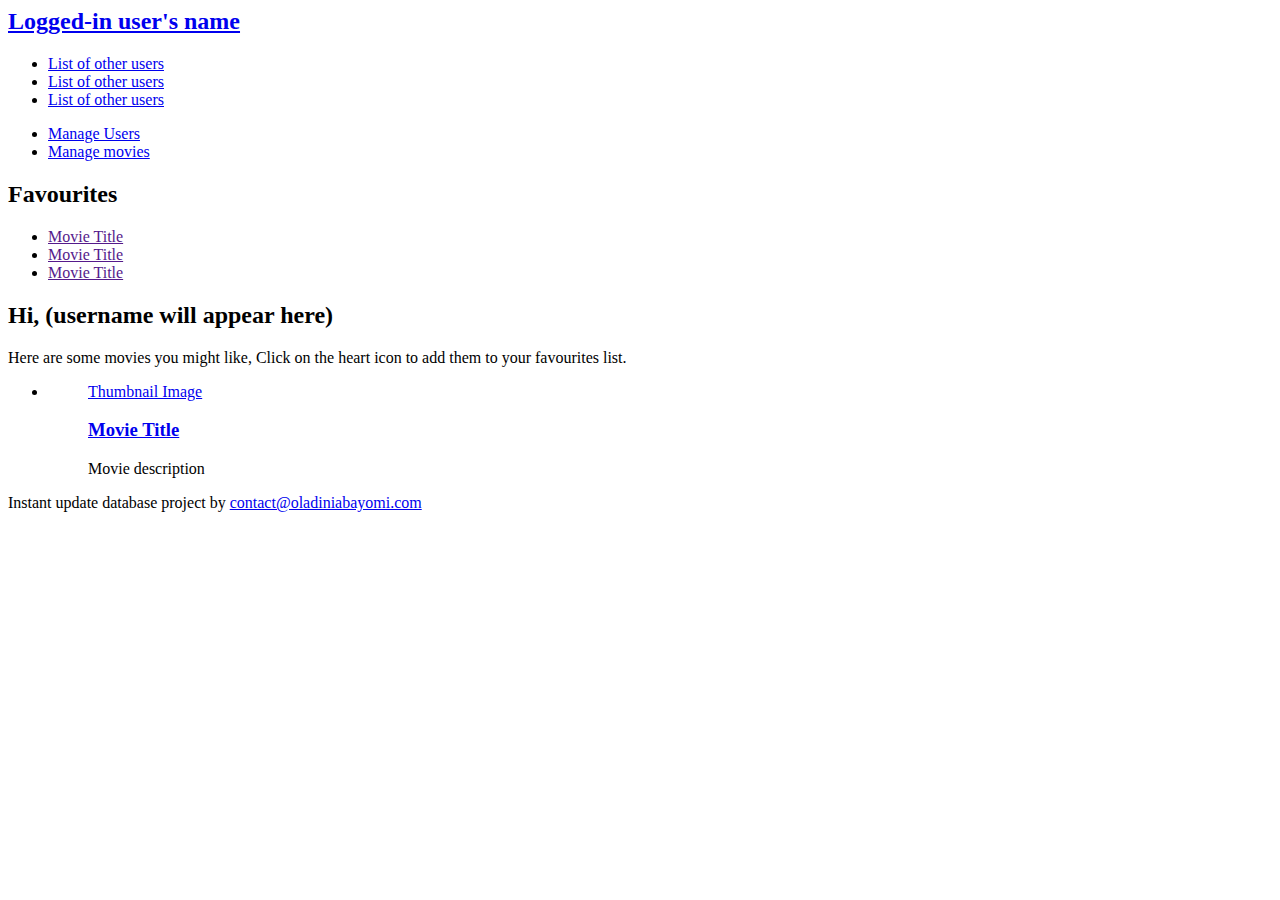
==== index.html @ 8e91d168 "Added lists to the html homepage" ====
<!DOCTYPE html lang="en">

<html>
    <head>
        <meta charset="UTF-8">
        <title>
             Instant Update Database Project
        </title>
    </head>

    <nav>
        <div> 
            <h2><a href="#">
                Logged-in user's name
            </a>
            </h2>
        </div>

        <!-- List of users in the page -->

        <ul>
            <li><a href="#">List of other users</a></li>
             <li><a href="#">List of other users</a></li>   
             <li><a href="#">List of other users</a></li>
        </ul>

        <ul>
            <li><a href="#">Manage Users</a></li>
            <li><a href="#">Manage movies</a></li>
        </ul> 

    </nav>    

    <nav>
        <h2>Favourites</h2>
        <ul>
            <li><a href ="">Movie Title</a></li>
            <li><a href ="">Movie Title</a></li>
            <li><a href ="">Movie Title</a></li>

        </ul>
    </nav>

    <section>
        <h2>Hi, (username will appear here)</h2>
        <p>Here are some movies you might like,
            Click on the heart icon to add them to your favourites list.
            </p>
        
         <ul>
             <li>
                 <figure><a href="#">Thumbnail Image </a>
                    <figcaption>
                        <h3><a href="#"> Movie Title </a> </h3>
                         <div>Movie description</div>   
                    </figcaption>
               </figure>
             </li>
           </ul>   
  
        </section>

    <footer>
        <p>Instant update database project by <a href="mailto:contact@oladinabayomi.com">
            contact@oladiniabayomi.com</a></p>
    </footer>

</html>
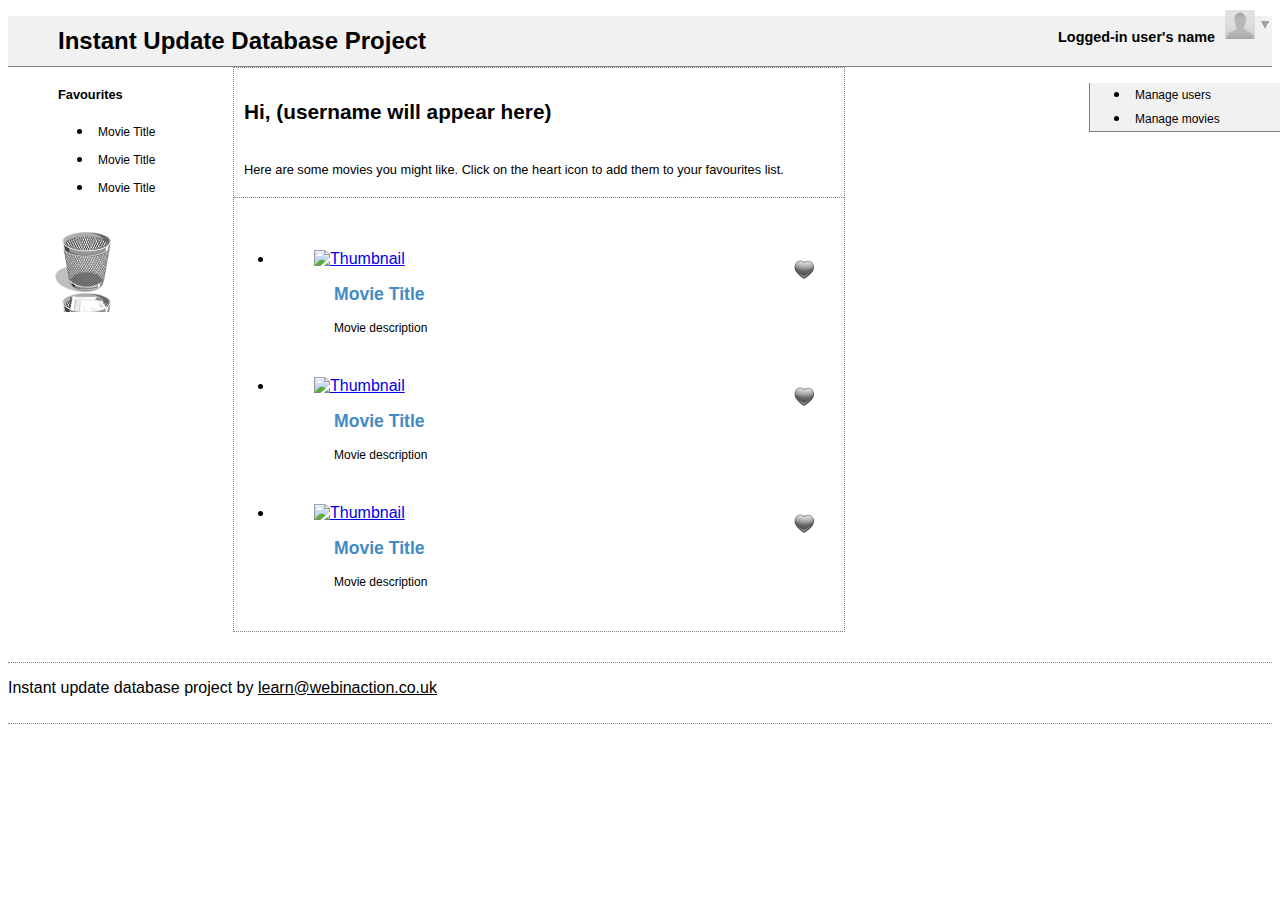
==== commit 825a6aa8: "Added the home page and index page" ====
--- a/index.html
+++ b/index.html
@@ -1,68 +1,96 @@
-<!DOCTYPE html lang="en">
+<!DOCTYPE html>
 
 <html>
     <head>
         <meta charset="UTF-8">
-        <title>
-             Instant Update Database Project
-        </title>
+        <link href="css/reset.css" rel="stylesheet">
+        <link href="css/style.css" rel="stylesheet">
+        <link href="sprites/sprites.css" rel="stylesheet">
+        
+        <!--[if lt IE 9]>
+            <script src="http://html5shiv.googlecode.com/svn/trunk/html5.js"></script>
+            <script src="scripts/html5shiv-printshiv.js"></script>
+        <![endif]-->
+                             
+        <title>Instant Update Database Project by WebinAction.co.uk</title>        
     </head>
-
-    <nav>
-        <div> 
-            <h2><a href="#">
-                Logged-in user's name
-            </a>
-            </h2>
-        </div>
-
-        <!-- List of users in the page -->
-
-        <ul>
-            <li><a href="#">List of other users</a></li>
-             <li><a href="#">List of other users</a></li>   
-             <li><a href="#">List of other users</a></li>
-        </ul>
-
-        <ul>
-            <li><a href="#">Manage Users</a></li>
-            <li><a href="#">Manage movies</a></li>
-        </ul> 
-
-    </nav>    
-
-    <nav>
-        <h2>Favourites</h2>
-        <ul>
-            <li><a href ="">Movie Title</a></li>
-            <li><a href ="">Movie Title</a></li>
-            <li><a href ="">Movie Title</a></li>
-
-        </ul>
-    </nav>
-
-    <section>
-        <h2>Hi, (username will appear here)</h2>
-        <p>Here are some movies you might like,
-            Click on the heart icon to add them to your favourites list.
-            </p>
+    
+    <body>
+        <header>
+            <h1>Instant Update Database Project</h1>
+        </header>
         
-         <ul>
-             <li>
-                 <figure><a href="#">Thumbnail Image </a>
-                    <figcaption>
-                        <h3><a href="#"> Movie Title </a> </h3>
-                         <div>Movie description</div>   
-                    </figcaption>
-               </figure>
-             </li>
-           </ul>   
-  
+        <nav class="navigation">
+            <div class="select_users">
+                <h2><a href="#">Logged-in user's name</a></h2>
+            </div>
+            
+            <div class="profile logged_out"></div>
+            <div class="admin_button"></div>
+            
+            <ul class="users_menu">
+                <li><a href="#">List of other users</a></li>
+                <li><a href="#">List of other users</a></li>
+                <li><a href="#">List of other users</a></li>                
+            </ul>
+            
+            <ul class="admin_menu">
+                <li><a href="#">Manage users</a></li>
+                <li><a href="#">Manage movies</a></li>
+            </ul>
+        </nav>
+        
+        <nav class="favs_list">
+            <h2>Favourites</h2>
+            <ul class="favs">
+                <li><a href="#">Movie Title</a></li>
+                <li><a href="#">Movie Title</a></li>
+                <li><a href="#">Movie Title</a></li>
+            </ul>
+			<div class='trash'></div>            
+        </nav>
+        
+        <section class="movie_list">
+            <h2>Hi, (username will appear here)</h2>
+            <p class="welcome">Here are some movies you might like.
+            Click on the heart icon to add them to your favourites list.</p>
+            <ul>
+                <li>
+                    <figure><a href="#"><img class="thumbnail" alt="Thumbnail"
+                            src="images-movies/thumbnail.png"></a>
+                        <figcaption>
+                            <h3><a href="#">Movie Title</a></h3>
+                            <div class="description">Movie description</div>
+                            <div class="add_remove favourite"></div>
+                        </figcaption>
+                    </figure>
+                </li>
+                <li>
+                    <figure><a href="#"><img class="thumbnail" alt="Thumbnail"
+                            src="images-movies/thumbnail.png"></a>
+                        <figcaption>
+                            <h3><a href="#">Movie Title</a></h3>
+                            <div class="description">Movie description</div>
+                            <div class="add_remove add favourite"></div>
+                        </figcaption>
+                    </figure>
+                </li>
+                <li>
+                    <figure><a href="#"><img class="thumbnail" alt="Thumbnail"
+                            src="images-movies/thumbnail.png"></a>
+                        <figcaption>
+                            <h3><a href="#">Movie Title</a></h3>
+                            <div class="description">Movie description</div>
+                            <div class="add_remove favourite"></div>
+                        </figcaption>
+                    </figure>
+                </li>
+            </ul>
         </section>
-
-    <footer>
-        <p>Instant update database project by <a href="mailto:contact@oladinabayomi.com">
-            contact@oladiniabayomi.com</a></p>
-    </footer>
-
+        
+        <footer>
+            <p>Instant update database project by <a href="mailto:learn@webinaction.co.uk">learn@webinaction.co.uk</a></p>
+        </footer>
+        
+    </body>
 </html>--- a/css/style.css
+++ b/css/style.css
@@ -0,0 +1,392 @@
+ *{
+     font-family: sans-serif;
+     font-size: 16px;
+ }
+
+header{
+    height: 50px;
+    border-bottom: 1px solid gray ;
+    background-color: #F1F1F1;
+}
+
+header h1{
+    font-size: 1.5em;
+    font-weight: bold;
+    margin-left: 50px;
+    line-height: 50px;
+}
+
+.select_users{
+   position: absolute; 
+   right: 65px;
+   top: 15px;
+
+}
+
+.select_users h2 a{
+    font-weight: bold;
+    font-size: 0.9em;
+    color: black;
+    text-decoration: none;
+}
+
+.select_users h2 a:hover{
+    color: #A32824;
+}
+
+
+ul.users_menu, ul.admin_menu {
+    position: absolute;
+    right: 0;   
+    border-left: 1px solid gray;
+    border-bottom: 1px solid gray;
+    background-color: #F1F1F1;
+}
+
+ul.users_menu{
+    width: 200px;
+    display: none;
+}
+
+ul.admin_menu{
+    width: 150px;
+}
+
+ul.users_menu a, ul.admin_menu a{
+    text-decoration: none;
+    color: black;
+}
+
+.users_menu li a, .admin_menu li a{
+    font-size: 0.75em;
+    padding: 5px;
+    display: block;
+}
+
+.users_menu li a:hover, .admin_menu li a:hover{
+    background-color: #A32824;
+    color: white;
+}
+
+
+.admin_users{
+    margin-top: 40px;
+    margin-left: 50px;
+}
+
+.admin_users h2 {
+    font-size: 1.25em;
+    margin-bottom: 20px;
+}
+
+.admin_table{
+    border-spacing: 2px;
+    border-collapse: separate;   
+}
+
+.admin_table th {
+    font-weight: bold;
+    text-align: left;
+    background-color: #F1F1F1;
+}
+
+.admin_table th, .admin_table td {
+    height: 35px;
+    width: 200px;
+}
+
+.admin_table, .admin_col td.deletecell, td.insertcell{
+    width: 80px;
+}
+
+.admin_table input{
+ height: 35px;
+}
+
+.admin_table th, .admin_table input {
+    padding-left: 5px;
+    padding-right: 5px;
+}
+
+.admin_table input {
+    font-size: 0.9em;
+}
+
+.admin_table input:focus{
+    background-color: #FEE5AC;;
+}
+
+.admin_table th, .admin_table td{
+    border: 1px solid black;
+}
+
+input {
+    outline: none;
+    border: none;
+}
+
+input::-ms-clear{
+    display: none;
+}
+
+.favs_list{ 
+    float: left;
+    width: 175px;
+    margin-left: 45px;
+}
+
+.favs_list h2{
+    font-size: 0.8em;
+    font-weight: bold;
+    margin-top: 20px;
+    margin-bottom: 10px;
+    margin-left: 5px;
+}
+
+ul.favs{
+    width: 170px;
+}
+
+ul.favs li a {
+    display: block;
+    font-size: 0.75em;
+    text-decoration: none;
+    color:black;
+    padding: 7px 5px 7px 5px;
+}
+
+ul.favs li a:hover {
+    color:white;
+    background-color:#A32824;
+}
+
+.movie_list, .movie_single{
+    margin-left: 225px;
+    width: 610px;
+    border: 1px dotted gray;    
+}
+
+.movie_list{
+    padding-top: 10px;
+}
+
+.welcome {
+    font-size:0.8em;
+    text-align: justify;
+    padding: 10px 10px 20px 10px ;
+    border-bottom: 1px dotted gray;
+}
+
+.movie_list h2, .movie_single h2 {
+    font-size: 1.3em;
+    padding: 5px 10px 10px 10px;
+}
+
+.movie_list ul {
+    padding-top: 20px;
+}
+
+.movie_list li {
+    padding-bottom: 10px;
+}
+
+.movie_list h3 a{
+    font-size: 1.1em;
+    color: #438BC5;   
+    font-weight: bold;
+    display: block;
+    margin-top: 0.5em;
+    margin-bottom: 0.5em;
+    text-decoration: none;
+}
+
+.movie_list h3 a:hover{
+    text-decoration: underline;
+}
+
+.thumbnail{
+    width: 178px;
+    height: 100px;;
+}
+
+.movie_list figcaption{
+    display: inline-block;
+    vertical-align: top;
+    padding-left: 20px;
+}
+
+.movie_list .description {
+    font-size: 0.75em;
+    width: 400px;
+    text-align: justify;
+    padding-right: 10px;
+}
+
+.movie_player{
+    width: 608px;
+    height: 344px;
+
+}
+
+.movie_single h3{
+    font-size: 1.3em;
+    padding: 10px;
+}
+
+.movie_single p{
+    font-size: 0.8em;
+    padding: 10px;
+}
+
+.movie_single .description{
+    font-size: 0.75em;
+    min-height: 80px;
+    text-align: justify;
+}
+
+.actions{
+    position: relative;
+    height: 37px;
+    border-bottom: 1px solid #ccc ;
+}
+
+.actions .add_remove {
+    position: absolute;
+    right: 10px;
+}
+
+.actions a.add_remove p {
+    font-size: 0.75em;
+    font-weight: bold;
+    color: #999;
+}
+
+.actions .add_remove p:hover{
+    color: black;
+    border-bottom: 3px solid #993300 ;
+}
+
+.profile, .admin_button, .trash, .favourite, .admin_table .delete, .admin_table .insert, .success {
+	background-image: url(../images/sprites.png);
+	background-repeat: no-repeat;
+}
+
+.profile {
+	position: absolute;
+	right: 25px;
+	top: 10px;
+	background-position: -100px -199px ;
+	width: 30px;
+	height: 30px;	
+}
+
+.profile.logged_in {
+	background-position: -33px -199px ;
+}
+
+.profile.logged_out{
+	background-position: 0 -199px ;	
+}
+
+.admin_button {
+	position: absolute;
+	right: 10px;
+	top: 20px;
+	height: 10px;
+	width: 10px;
+}
+
+.admin_button {
+	background-position: -47px -132px ;
+}
+
+.admin_button:hover {
+	background-position: -47px -142px ;
+}
+
+.trash {
+	margin: 30px 0 30px 0;
+	padding-top: 20px;
+	background-position: 0 0;	
+	width: 60px;
+	height: 60px;
+}
+
+.trash:hover {
+	background-position: 0 -61px ;
+}
+
+.favourite {
+	background-position: 0 -154px ;
+	width: 20px;
+	height: 20px;
+}
+
+.favourite:hover {
+	background-position: -21px -154px ;
+}
+
+.movie_list li {
+	position: relative;
+}
+
+.movie_list li .add_remove {
+	position: absolute;
+	top: 10px;
+	right: 30px;
+}
+
+.admin_table .delete {
+	background-position: 0 -130px ;
+	margin-left: 40px;
+	width: 20px;
+	height: 20px;
+}
+
+.admin_table .delete:hover {
+	background-position: -21px -130px;
+}
+
+.insert{
+	background-position: 0 -177px;
+	margin-left: 40px;	
+	width: 20px;
+	height: 20px;
+}
+
+.insert:hover {
+	background-position: -21px -177px;
+}
+
+.admin_table .success {
+	background-position: -42px -177px;
+	margin-left: 40px;
+	width: 40px;
+	height: 20px;
+}
+
+footer{
+    clear: both;
+    height: 60px;
+    border-top : 1px dotted gray ;
+    margin-top: 30px;
+    border-bottom: 1px dotted gray ;
+}
+
+footer.p{
+    line-height: 60px;
+    margin-left: 50px;
+    font-size: 0.7em;
+    font-weight: bold;
+
+}
+
+footer a{
+    font-size: inherit;
+    color: black;   
+}
+
+footer a:hover{
+    color: #A32824;
+
+}